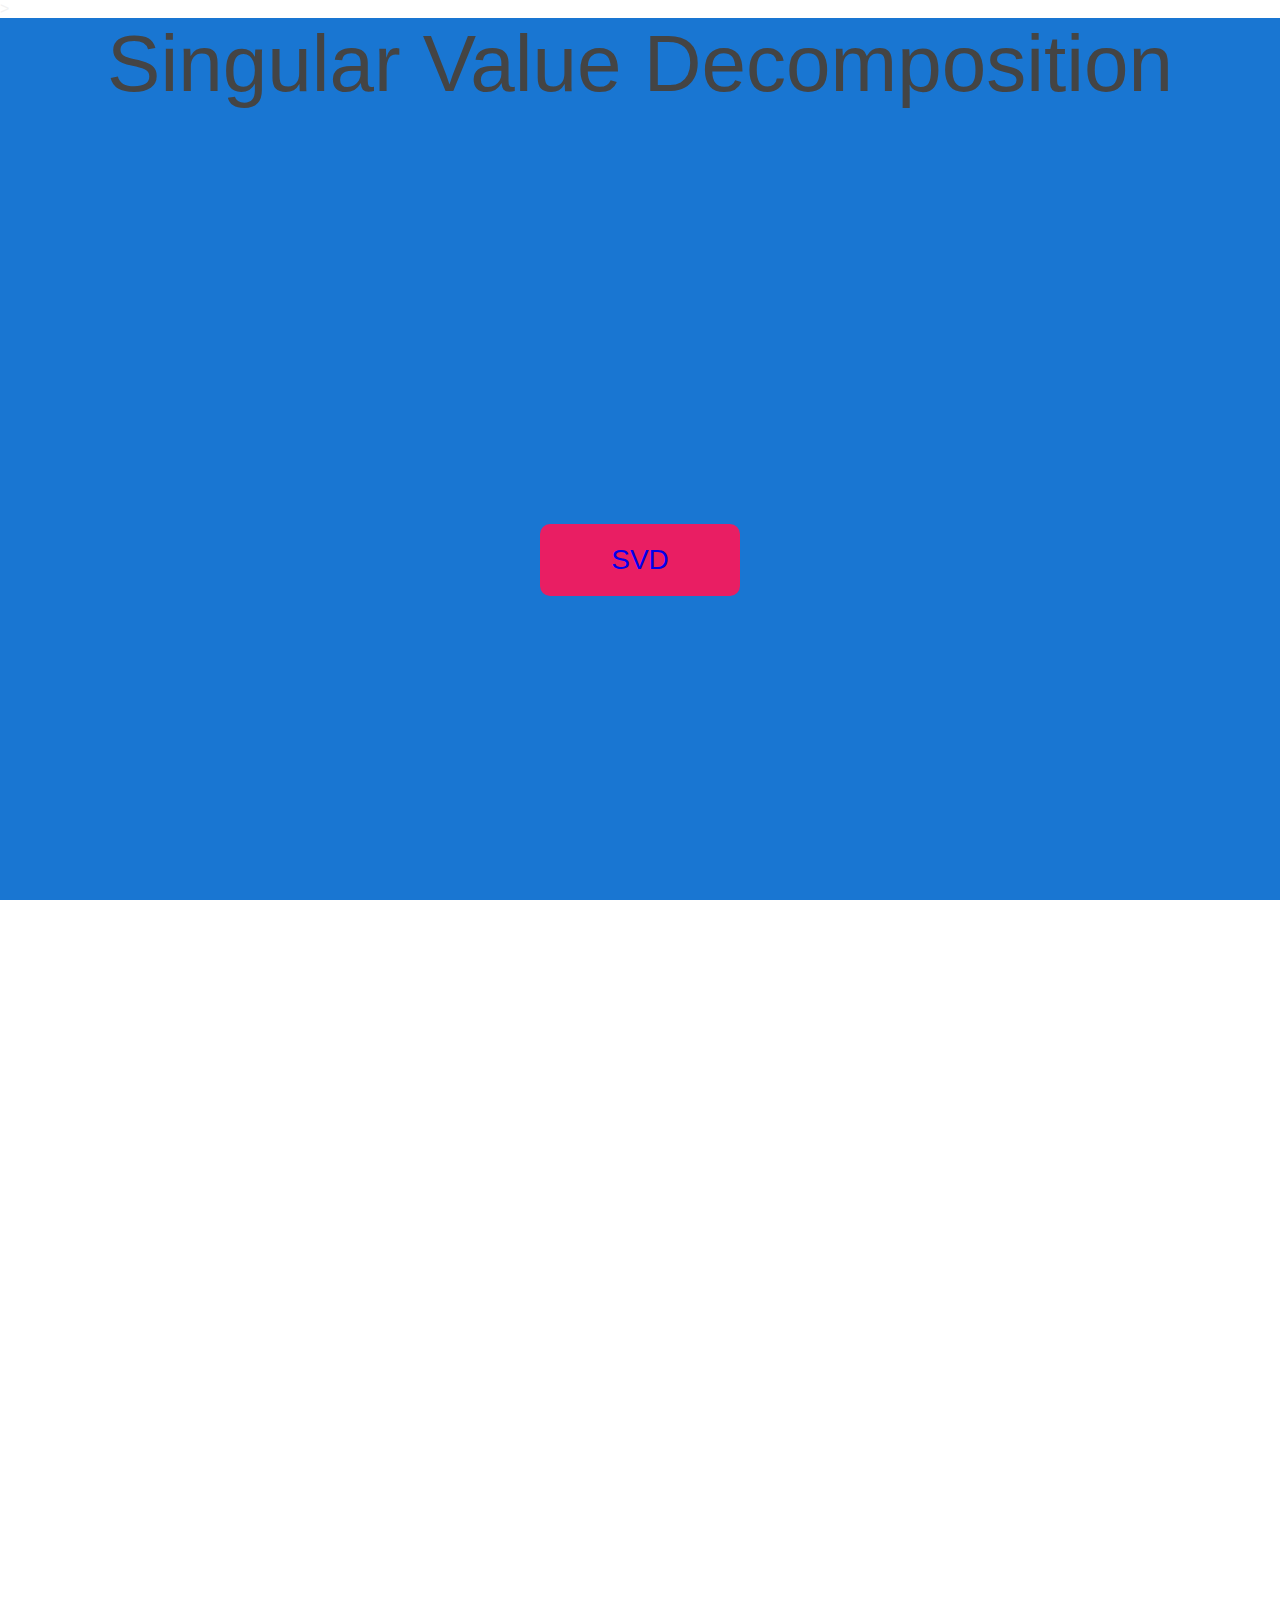
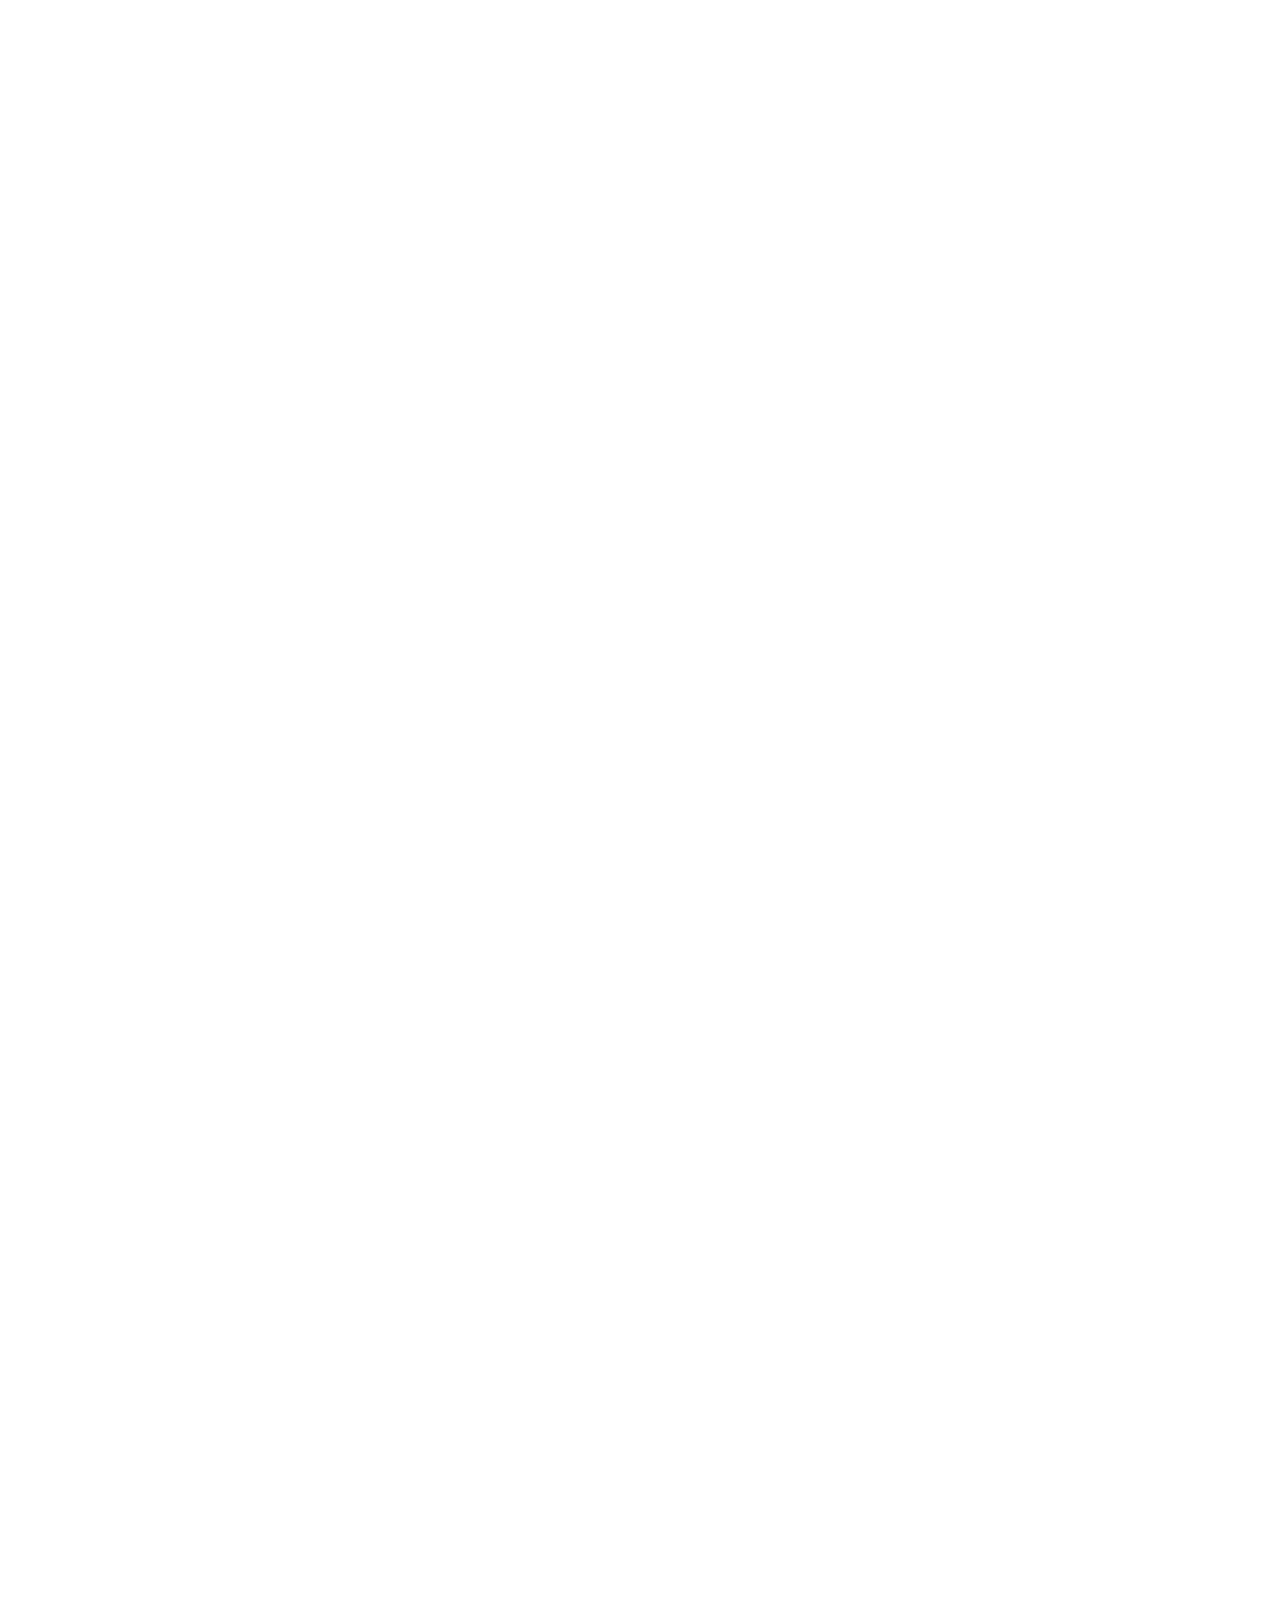
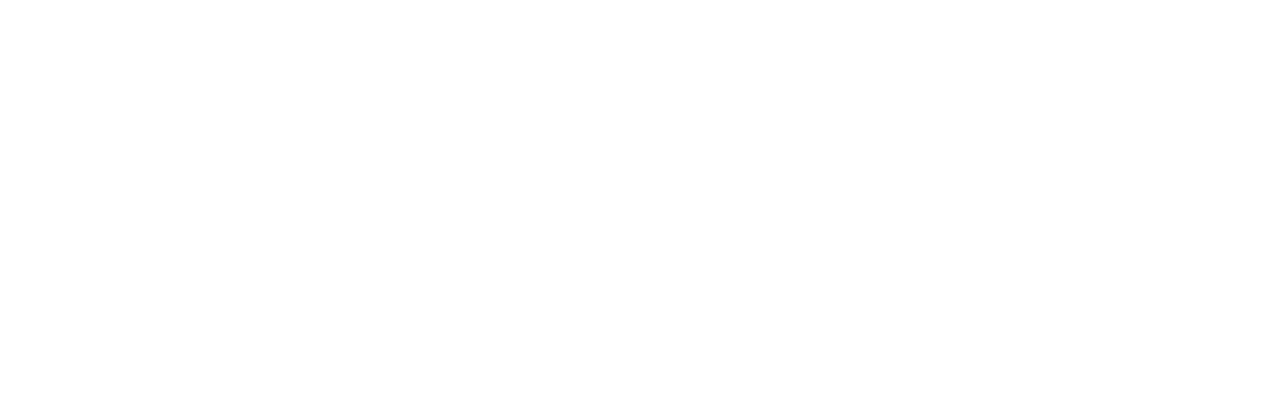
==== homepage.html @ 9925cfa5 "Homepage of website" ====
<!DOCTYPE html>
<html xmlns="http://www.w3.org/1999/xhtml">

<head>
	<meta http-equiv="Content-Type" content="text/html; charset=utf-8" />
	<title>SVD</title>
	<meta name="author" content="Alvaro Trigo Lopez" />
	<meta name="description" content="fullPage plugin by Alvaro Trigo. Pure javascript version of full screen slider." />
	<meta name="keywords"  content="fullpage,jquery,alvaro,trigo,plugin,fullscren,screen,full,iphone5,apple,pure,javascript,slider,hijacking" />
	<meta name="Resource-type" content="Document" />
	
	<link rel="stylesheet" type="text/css" href="javascript.fullPage.css" />

	<style>
		/* Reset CSS
		 * --------------------------------------- */
		body,div,dl,dt,dd,ul,ol,li,h1,h2,h3,h4,h5,h6,pre,
		form,fieldset,input,textarea,p,blockquote,th,td {
		    padding: 0;
		    margin: 0;
		}
		a{
			text-decoration:none;
		}
		table {
		    border-spacing: 0;
		}
		fieldset,img {
		    border: 0;
		}
		address,caption,cite,code,dfn,em,strong,th,var {
		    font-weight: normal;
		    font-style: normal;
		}
		strong{
			font-weight: bold;
		}
		ol,ul {
		    list-style: none;
		    margin:0;
		    padding:0;
		}
		caption,th {
		    text-align: left;

		}
		h1,h2,h3,h4,h5,h6 {
		    font-weight: normal;
		    font-size: 100%;
		    margin:0;
		    padding:0;
		    color:#444;
		}
		q:before,q:after {
		    content:'';
		}
		abbr,acronym { border: 0;
		}


		/* Custom CSS
		 * --------------------------------------- */
		body{
			font-family: arial,helvetica;
			color: #F2F2F2;
		}
		h1{
			font-size: 5em;
		}
		h2{
			font-size:4em;
		}
		p{
			font-size: 2em;
		}
		.content{
			position: relative;
			top: 50%;
			transform: translateY(-50%);
			text-align: center;
		}

		/* Section 1
		 * --------------------------------------- */
		#section0{
			background-color: #1976D2;
		}
		#section0 h1{
			color: #444;
			
		}
		#section0 p{
			color: #333;
			opacity: 0.4;
		}


		/* Section 1
		 * --------------------------------------- */
		#section1{
			background-color: #2196F3;
		}
		#section1 h1{
			color: #333;
		}
		#section1 p{
			opacity: 0.4;
		}


		/* Section 2
		 * --------------------------------------- */
		#section2{
			background-color: #00BCD4;
		}
		#section2 h1{
			color: #333;

		}
		#section2 p{
			
			opacity: 0.4;
		}
	
		
	</style>

	<!-- ---------- Button CSS ------- -->
	<style>
	.button {
  display: inline-block;
  border-radius: 4px;
  background-color: #E91E63;
  border: none;
  border-radius: 10px;
  color: #FFFFFF;
  text-align: center;
  font-size: 28px;
  padding: 20px;
  width: 200px;
  transition: all 0.5s;
  cursor: pointer;
  margin: 5px;
}

.button span {
  cursor: pointer;
  display: inline-block;
  position: relative;
  transition: 0.5s;
}

.button span:after {
  content: '»';
  position: absolute;
  opacity: 0;
  top: 0;
  right: -20px;
  transition: 0.5s;
}

.button:hover span {
  padding-right: 25px;
}

.button:hover span:after {
  opacity: 1;
  right: 0;
}
a:visited {
	color: white;
}


	</style>>
	
</head>
<body>


<div id="fullpage">
	<div class="section " id="section0">
	<h1 id> <center>Singular Value Decomposition</center></h1>
		<div class="content">
			<button class="button" style="vertical-align:middle"><a href="index.html"><span>SVD</span></a></button>
    	
		</div>
	</div>
	
	<div class="section" id="section1">
			<h1><center>Gradient Descent</center></h1>
		<div class="content">


			<button class="button" style="vertical-align:middle"><span>Gradient Descent</span></button>
		</div>
	</div>

	<div class="section" id="section2">
			<h1><center>Lagranger Multiplier</center></h1>
		<div class="content">


			<button class="button" style="vertical-align:middle"><span>Lagrange Multiplier</span></button>
		</div>
	</div>

	<div class="section" id="section3">
			<h2>Eigen Values</h2>
		<div class="content">


			<canvas id="myChart3" width="100%" height="40%"></canvas>
		</div>
	</div>
</div>

<script type="text/javascript" src="javascript.fullPage.js"></script>
<script type="text/javascript">
	fullpage.initialize('#fullpage', {
		anchors: ['firstPage', 'secondPage', '3rdPage', '4thpage', 'lastPage'],
		menu: '#menu',
		css3:true
	});

</script>

</body>
</html>
---- javascript.fullPage.css ----
/**
 * fullPage Pure Javascript v.0.0.4 (Alpha) - Not support given until Beta version.
 * https://github.com/alvarotrigo/fullPage.js
 * MIT licensed
 *
 * Copyright (C) 2013 alvarotrigo.com - A project by Alvaro Trigo
 */
html.fp-enabled,
.fp-enabled body {
    margin: 0;
    padding: 0;
    overflow:hidden;

    /*Avoid flicker on slides transitions for mobile phones #336 */
    -webkit-tap-highlight-color: rgba(0,0,0,0);
}
#superContainer {
    height: 100%;
    position: relative;

    /* Touch detection for Windows 8 */
    -ms-touch-action: none;

    /* IE 11 on Windows Phone 8.1*/
    touch-action: none;
}
.fp-section {
    position: relative;
    -webkit-box-sizing: border-box; /* Safari<=5 Android<=3 */
    -moz-box-sizing: border-box; /* <=28 */
    box-sizing: border-box;
    height:100%;
}
.fp-slide {
    float: left;
}
.fp-slide, .fp-slidesContainer {
    height: 100%;
    display: block;
}
.fp-slides {
    z-index:1;
    height: 100%;
    overflow: hidden;
    position: relative;
    -webkit-transition: all 0.3s ease-out; /* Safari<=6 Android<=4.3 */
    transition: all 0.3s ease-out;
}
.fp-section.fp-table, .fp-slide.fp-table {
    display: table;
    table-layout:fixed;
    width: 100%;
    height:100%;
}
.fp-tableCell {
    display: table-cell;
    vertical-align: middle;
    width: 100%;
    height: 100%;
}
.fp-slidesContainer {
    float: left;
    position: relative;
}
.fp-controlArrow {
    position: absolute;
    z-index: 4;
    top: 50%;
    cursor: pointer;
    width: 0;
    height: 0;
    border-style: solid;
    margin-top: -38px;
}
.fp-controlArrow.fp-prev {
    left: 15px;
    width: 0;
    border-width: 38.5px 34px 38.5px 0;
    border-color: transparent #fff transparent transparent;
}
.fp-controlArrow.fp-next {
    right: 15px;
    border-width: 38.5px 0 38.5px 34px;
    border-color: transparent transparent transparent #fff;
}
.fp-scrollable {
    overflow: scroll;

}
.fp-notransition {
    -webkit-transition: none !important;
    transition: none !important;
}
#fp-nav {
    position: fixed;
    z-index: 100;
    margin-top: -32px;
    top: 50%;
    opacity: 1;
}
#fp-nav.right {
    right: 17px;
}
#fp-nav.left {
    left: 17px;
}
.fp-slidesNav{
    position: absolute;
    z-index: 4;
    left: 50%;
    opacity: 1;
}
.fp-slidesNav.bottom {
    bottom: 17px;
}
.fp-slidesNav.top {
    top: 17px;
}
#fp-nav ul,
.fp-slidesNav ul {
  margin: 0;
  padding: 0;
}
#fp-nav ul li,
.fp-slidesNav ul li {
    display: block;
    width: 14px;
    height: 13px;
    margin: 7px;
    position:relative;
}
.fp-slidesNav ul li {
    display: inline-block;
}
#fp-nav ul li a,
.fp-slidesNav ul li a {
    display: block;
    position: relative;
    z-index: 1;
    width: 100%;
    height: 100%;
    cursor: pointer;
    text-decoration: none;
}
#fp-nav ul li a.active span,
.fp-slidesNav ul li a.active span,
#fp-nav ul li:hover a.active span,
.fp-slidesNav ul li:hover a.active span{
    height: 12px;
    width: 12px;
    margin: -6px 0 0 -6px;
    border-radius: 100%;
}
#fp-nav ul li a span,
.fp-slidesNav ul li a span {
    border-radius: 50%;
    position: absolute;
    z-index: 1;
    height: 4px;
    width: 4px;
    border: 0;
    background: #333;
    left: 50%;
    top: 50%;
    margin: -2px 0 0 -2px;
    -webkit-transition: all 0.1s ease-in-out;
    -moz-transition: all 0.1s ease-in-out;
    -o-transition: all 0.1s ease-in-out;
    transition: all 0.1s ease-in-out;
}
#fp-nav ul li .fp-tooltip {
    position: absolute;
    top: -2px;
    color: #fff;
    font-size: 14px;
    font-family: arial, helvetica, sans-serif;
    white-space: nowrap;
    max-width: 220px;
    overflow: hidden;
    display: block;
    opacity: 0;
    width: 0;
}
#fp-nav ul li:hover .fp-tooltip,
#fp-nav.fp-show-active a.active + .fp-tooltip{
    -webkit-transition: opacity 0.2s ease-in;
    transition: opacity 0.2s ease-in;
    width: auto;
    opacity: 1;
}
#fp-nav ul li .fp-tooltip.right {
    right: 20px;
}
#fp-nav ul li .fp-tooltip.left {
    left: 20px;
}
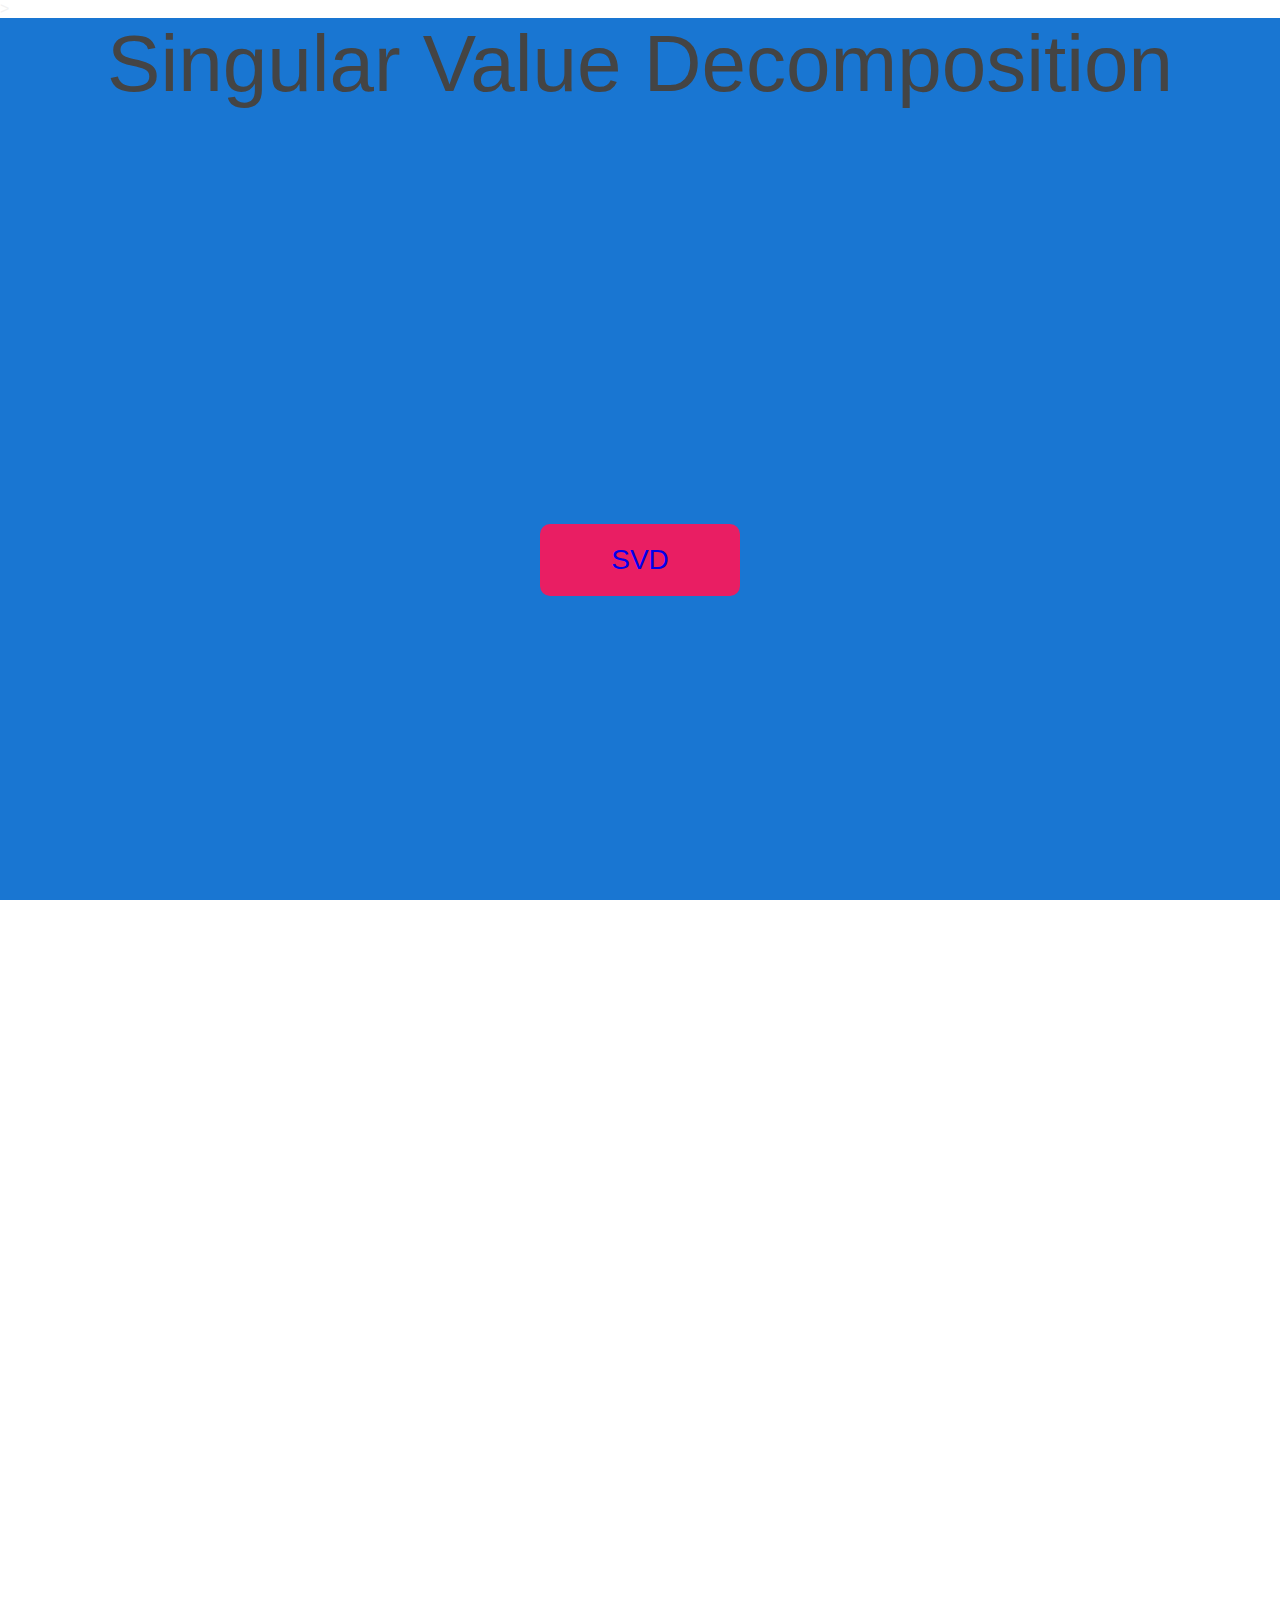
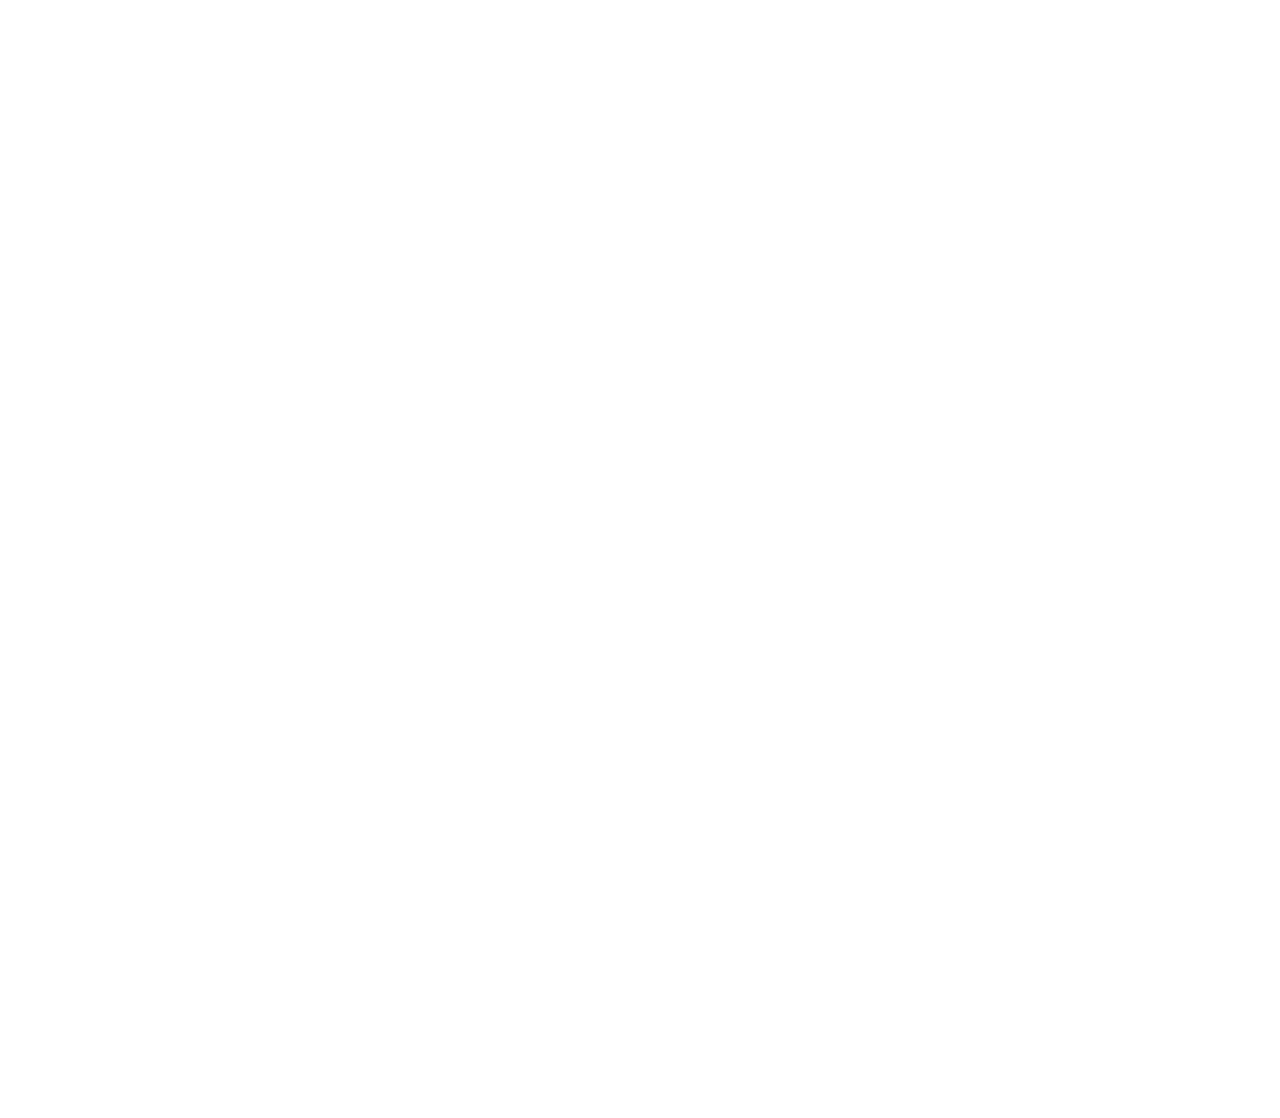
==== commit 882fa938: "minor changes in homepage" ====
--- a/homepage.html
+++ b/homepage.html
@@ -205,14 +205,7 @@
 		</div>
 	</div>
 
-	<div class="section" id="section3">
-			<h2>Eigen Values</h2>
-		<div class="content">
-
-
-			<canvas id="myChart3" width="100%" height="40%"></canvas>
-		</div>
-	</div>
+	
 </div>
 
 <script type="text/javascript" src="javascript.fullPage.js"></script>
